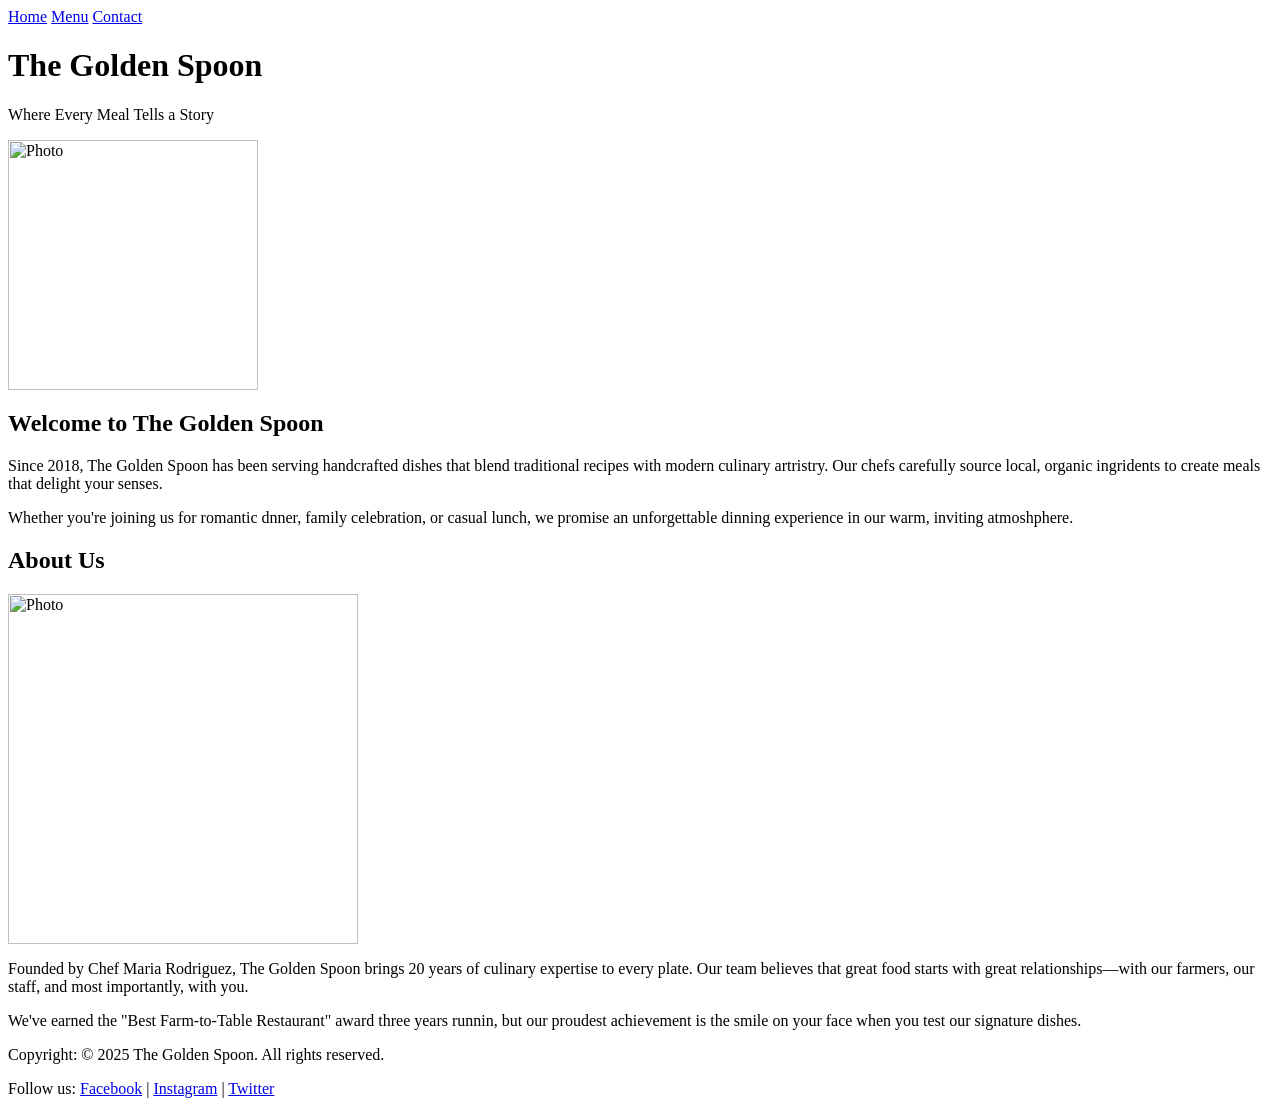
==== index.html @ 88248530 "Initial commit Restaurant website (html)" ====
<html>
<!DOCTYPE html>
    <head>
        <meta charset="UTF-8">
        <meta name="description" content="with=device-width,initial-scale=1.0">
        <title>Restaurant Website</title>
    </head>
    <body>
        <!-- Navigation -->
        <nav>
            <a href="index.html">Home</a>
            <a href="menu.html">Menu</a>
            <a href="contact.html">Contact</a>
        </nav>
        <!-- Hero Section-->
        <header>
            <h1>The Golden Spoon</h1>
            <p>Where Every Meal Tells a Story</p>
            <img height="250" src="https://images.unsplash.com/photo-1517248135467-4c7edcad34c4?w=800&h=400&fit=crop" alt="Photo" >
        </header>
        <!-- Welcome Section-->
        <section>
            <h2>Welcome to The Golden Spoon</h2>
            <p>Since 2018, The Golden Spoon has been serving handcrafted dishes that blend traditional recipes with modern culinary artristry. Our chefs carefully source local, organic ingridents to create meals that delight your senses.</p>
            <p>Whether you're joining us for romantic dnner, family celebration, or casual lunch, we promise an unforgettable dinning experience in our warm, inviting atmoshphere.</p>
        </section>
        <!-- About Section-->
        <section>
            <h2>About Us</h2>
            <img height="350" src="https://images.unsplash.com/photo-1414235077428-338989a2e8c0?w=400&h=300&fit=crop" alt="Photo" height="500">
            <p>Founded by Chef Maria Rodriguez, The Golden Spoon brings 20 years of culinary expertise to every plate. Our team believes that great food starts with great relationships—with our farmers, our staff, and most importantly, with you.</p>
            <p>We've earned the "Best Farm-to-Table Restaurant" award three years runnin, but our proudest achievement is the smile on your face when you test our signature dishes.</p>
        </section>
        <!-- Footer-->
         <footer>
            <p>Copyright: © 2025 The Golden Spoon. All rights reserved.  </p>
            <p>Follow us:
                <a href="#">Facebook</a> |
                <a href="#">Instagram</a> |
                <a href="#">Twitter</a>

            </p>

         </footer>
    </body>

</html>
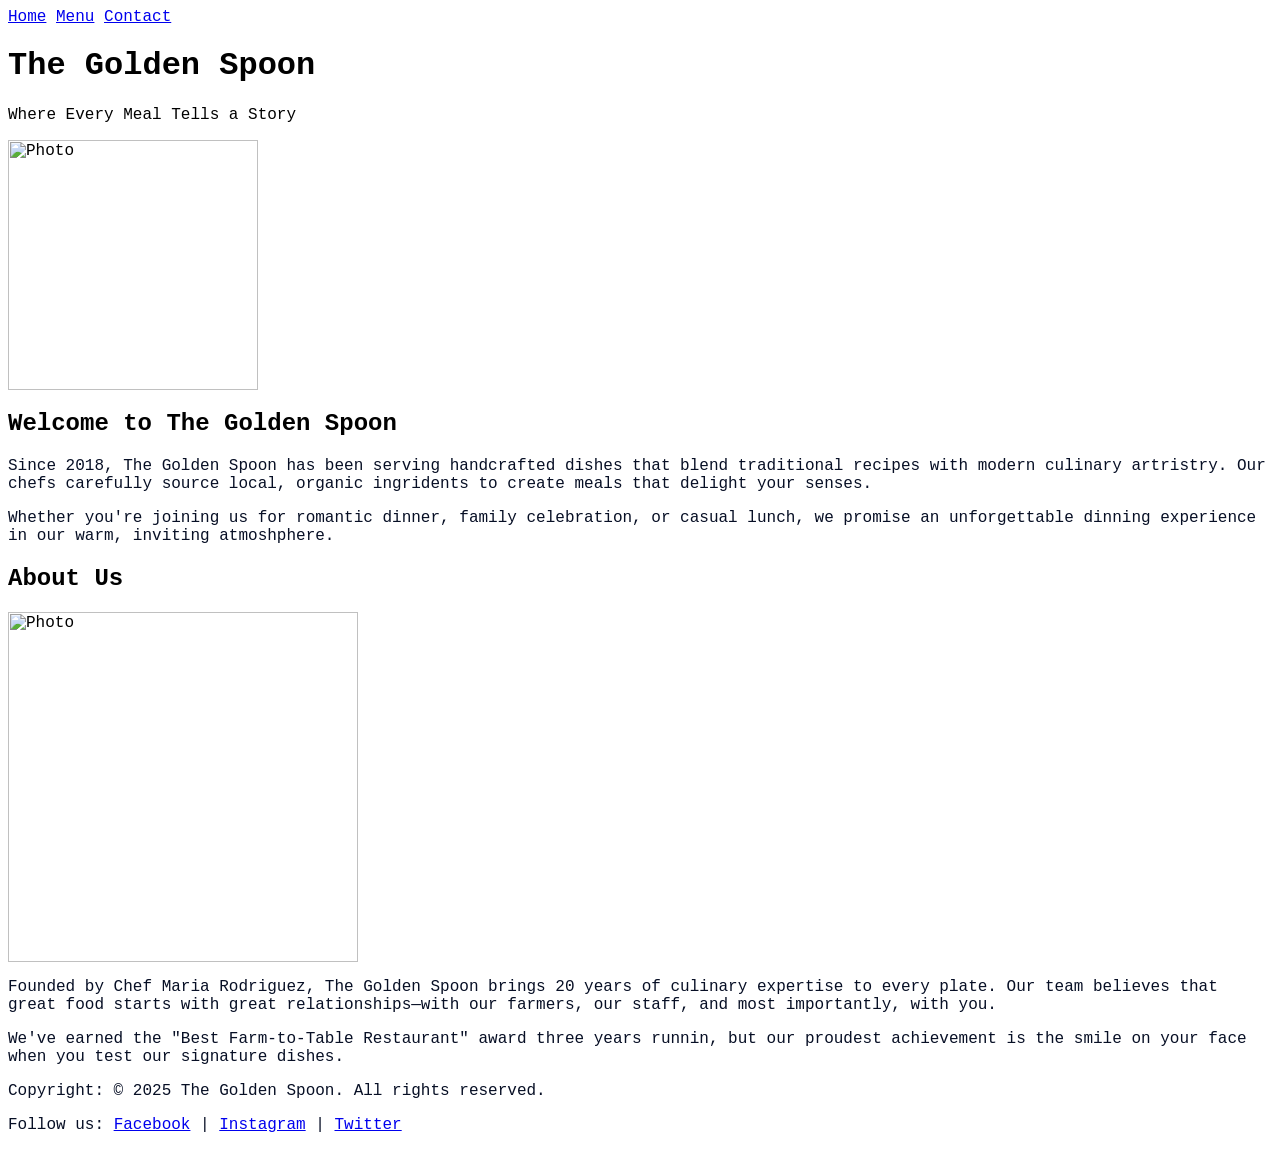
==== commit b0ad8741: "updated fonts" ====
--- a/index.html
+++ b/index.html
@@ -12,6 +12,7 @@
             <a href="menu.html">Menu</a>
             <a href="contact.html">Contact</a>
         </nav>
+        <link rel="stylesheet" href="style/style1.css">
         <!-- Hero Section-->
         <header>
             <h1>The Golden Spoon</h1>
@@ -21,20 +22,20 @@
         <!-- Welcome Section-->
         <section>
             <h2>Welcome to The Golden Spoon</h2>
-            <p>Since 2018, The Golden Spoon has been serving handcrafted dishes that blend traditional recipes with modern culinary artristry. Our chefs carefully source local, organic ingridents to create meals that delight your senses.</p>
-            <p>Whether you're joining us for romantic dnner, family celebration, or casual lunch, we promise an unforgettable dinning experience in our warm, inviting atmoshphere.</p>
+            <p class="color">Since 2018, The Golden Spoon has been serving handcrafted dishes that blend traditional recipes with modern culinary artristry. Our chefs carefully source local, organic ingridents to create meals that delight your senses.</p>
+            <p class="color">Whether you're joining us for romantic dinner, family celebration, or casual lunch, we promise an unforgettable dinning experience in our warm, inviting atmoshphere.</p>
         </section>
         <!-- About Section-->
         <section>
             <h2>About Us</h2>
             <img height="350" src="https://images.unsplash.com/photo-1414235077428-338989a2e8c0?w=400&h=300&fit=crop" alt="Photo" height="500">
-            <p>Founded by Chef Maria Rodriguez, The Golden Spoon brings 20 years of culinary expertise to every plate. Our team believes that great food starts with great relationships—with our farmers, our staff, and most importantly, with you.</p>
-            <p>We've earned the "Best Farm-to-Table Restaurant" award three years runnin, but our proudest achievement is the smile on your face when you test our signature dishes.</p>
+            <p class="color">Founded by Chef Maria Rodriguez, The Golden Spoon brings 20 years of culinary expertise to every plate. Our team believes that great food starts with great relationships—with our farmers, our staff, and most importantly, with you.</p>
+            <p class="color">We've earned the "Best Farm-to-Table Restaurant" award three years runnin, but our proudest achievement is the smile on your face when you test our signature dishes.</p>
         </section>
         <!-- Footer-->
          <footer>
-            <p>Copyright: © 2025 The Golden Spoon. All rights reserved.  </p>
-            <p>Follow us:
+            <p class="color">Copyright: © 2025 The Golden Spoon. All rights reserved.  </p>
+            <p class="color">Follow us:
                 <a href="#">Facebook</a> |
                 <a href="#">Instagram</a> |
                 <a href="#">Twitter</a>
--- a/style/style1.css
+++ b/style/style1.css
@@ -0,0 +1,8 @@
+* {font-family: monospace;
+}
+body{
+    font-size: 16px;
+}
+.color {
+    color: rgb(7, 15, 37);
+}
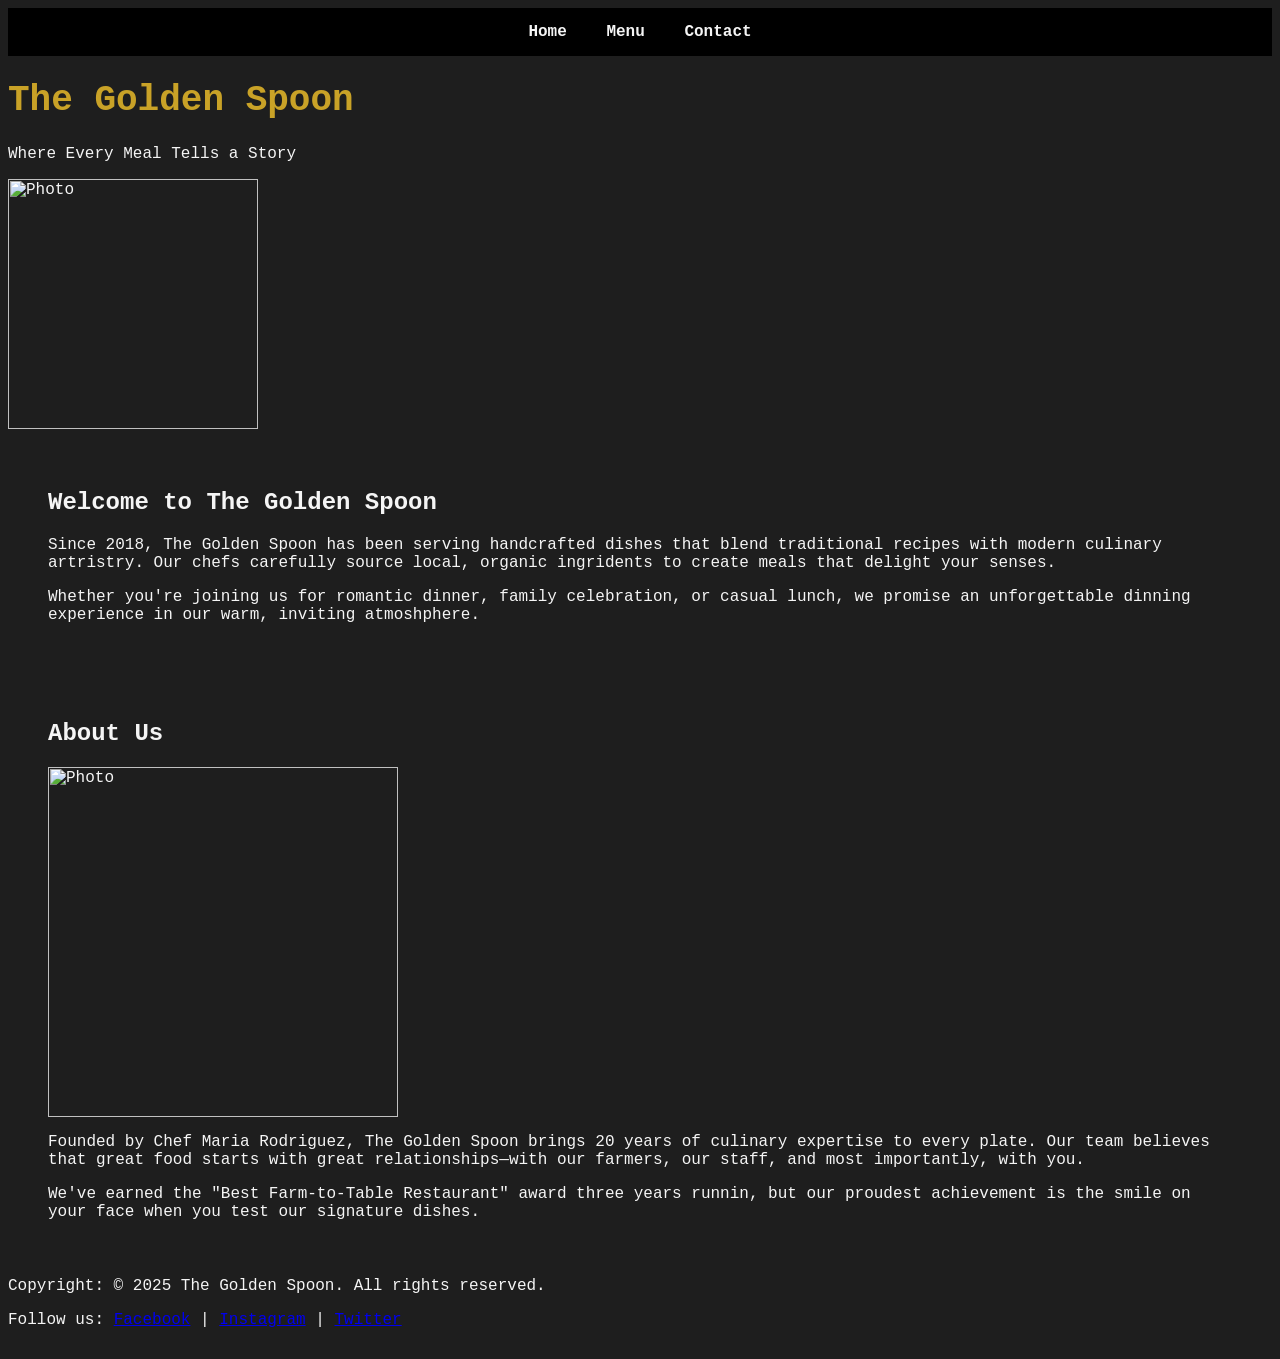
==== commit 01b9e66f: "added color" ====
--- a/index.html
+++ b/index.html
@@ -4,6 +4,7 @@
         <meta charset="UTF-8">
         <meta name="description" content="with=device-width,initial-scale=1.0">
         <title>Restaurant Website</title>
+        <link rel="stylesheet" href="style/style1.css">
     </head>
     <body>
         <!-- Navigation -->
@@ -12,7 +13,7 @@
             <a href="menu.html">Menu</a>
             <a href="contact.html">Contact</a>
         </nav>
-        <link rel="stylesheet" href="style/style1.css">
+        
         <!-- Hero Section-->
         <header>
             <h1>The Golden Spoon</h1>
@@ -36,7 +37,7 @@
          <footer>
             <p class="color">Copyright: © 2025 The Golden Spoon. All rights reserved.  </p>
             <p class="color">Follow us:
-                <a href="#">Facebook</a> |
+                <a href="#" >Facebook</a> |
                 <a href="#">Instagram</a> |
                 <a href="#">Twitter</a>
 
--- a/style/style1.css
+++ b/style/style1.css
@@ -1,8 +1,49 @@
 * {font-family: monospace;
+
 }
 body{
     font-size: 16px;
+    background: #1E1E1E;
+    color: #f5f5f5;
 }
 .color {
-    color: rgb(7, 15, 37);
+    color: #f5f5f5;
+}
+h1, h2 strong{
+    color: #C9A227;
+    font-size: 36px;
+}
+
+h2, h2 strong {
+    color: #f5f5f5;
+}
+
+
+
+p strong
+{
+    color: #C9A227;
+
+}
+nav {
+background-color: #000000;   
+padding: 15px;
+text-align: center;
+}
+nav a {
+    color: #f5f5f5;
+    text-decoration: none;
+    margin: 0 15px;
+    font-weight: bold;
+    transition: 0.3s;
+}
+
+nav a :hover {
+    color: #C9A227;
+
+}
+
+section{
+    padding: 20px;
+    margin: 20px;
 }
